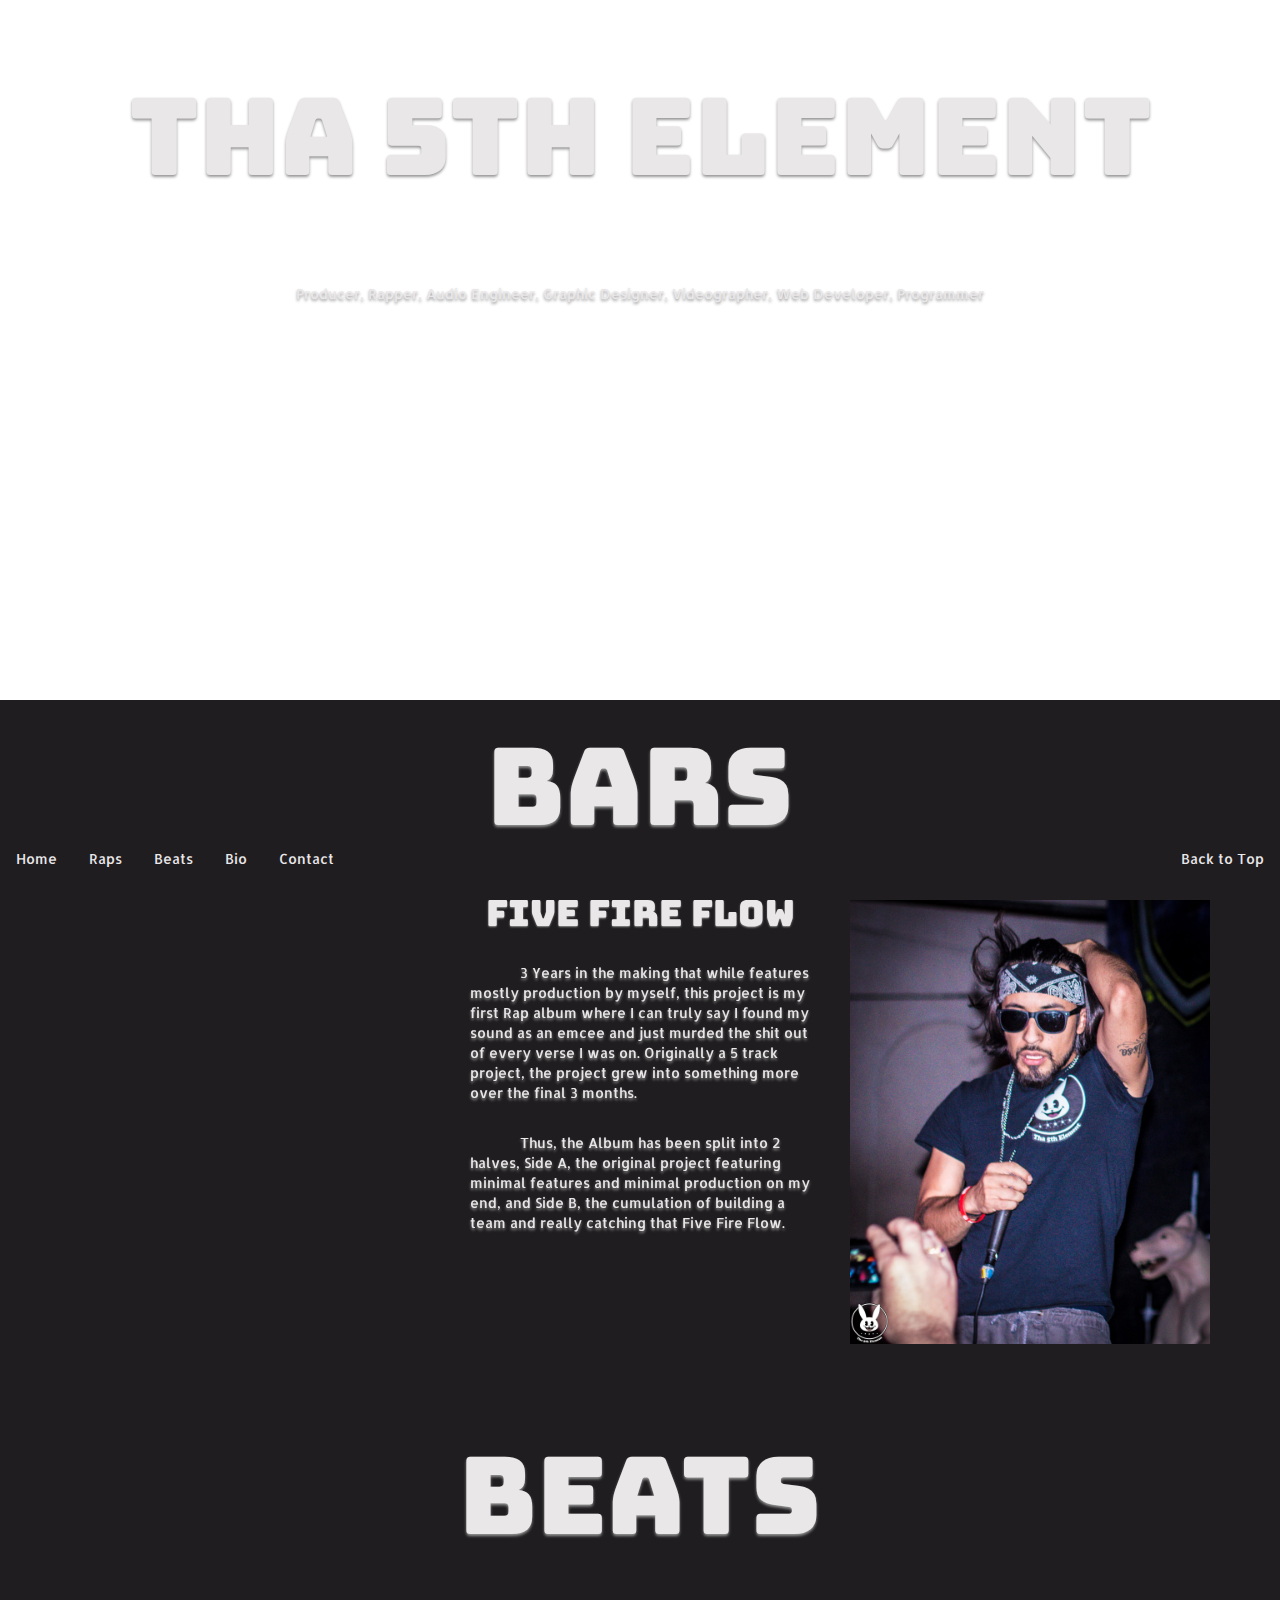
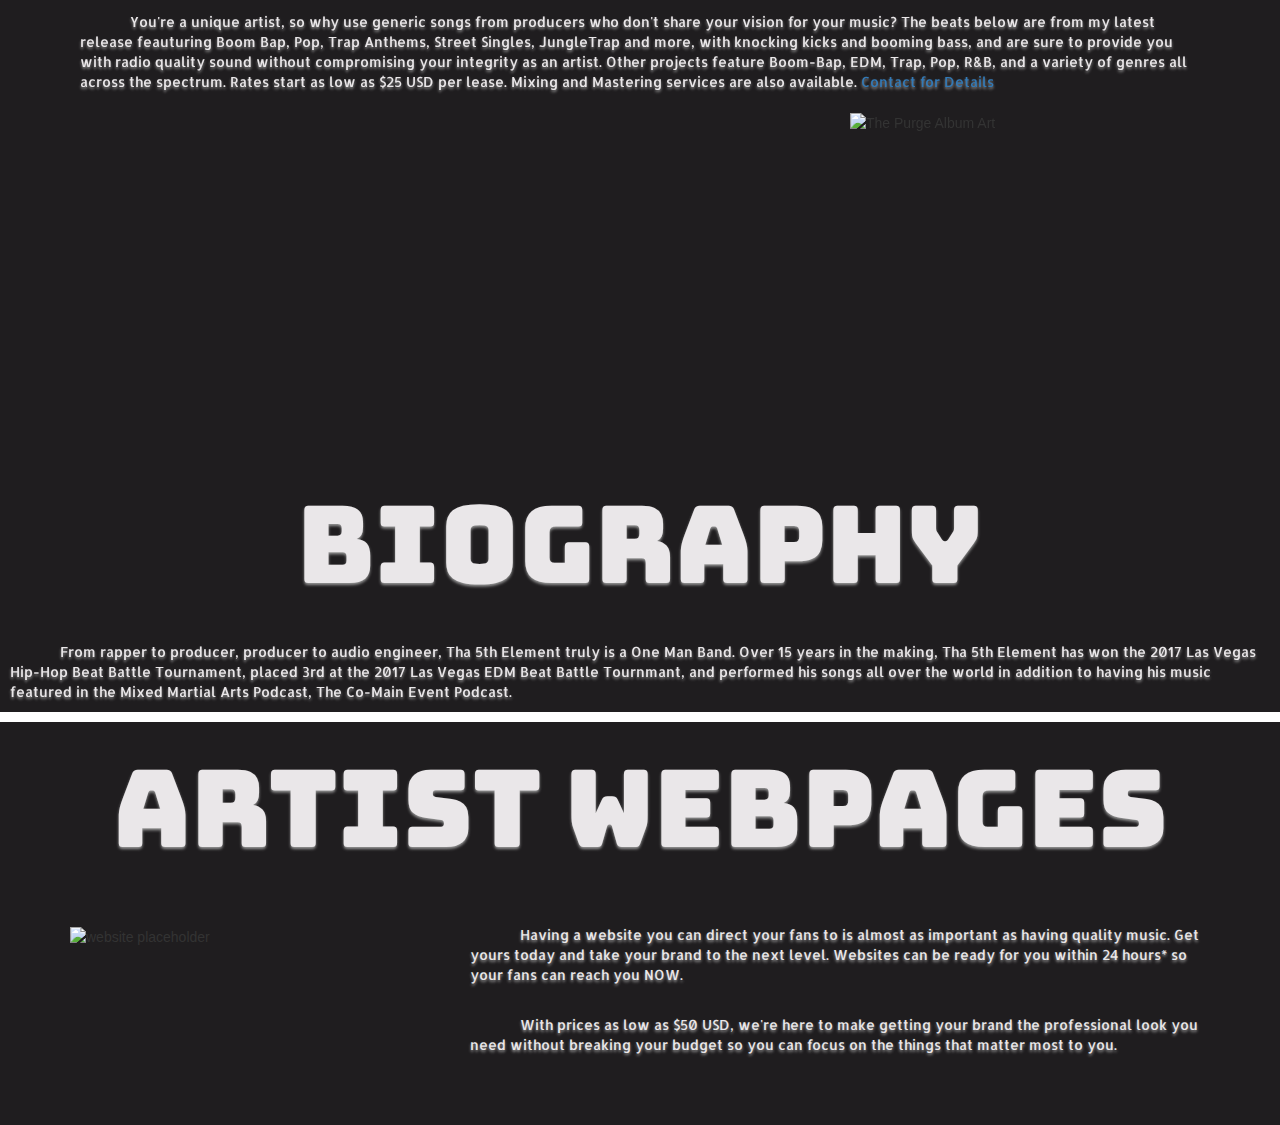
==== index.html @ 6d980807 "Added Video 2" ====
<!DOCTYPE html>
<html lang="en">

<head>
  <!-- Global site tag (gtag.js) - Google Analytics -->
  <script async src="https://www.googletagmanager.com/gtag/js?id=UA-127746980-1"></script>
  <script>
    window.dataLayer = window.dataLayer || [];
    function gtag(){dataLayer.push(arguments);}
    gtag('js', new Date());

    gtag('config', 'UA-127746980-1');
  </script>
  <meta charset="utf-8">
  <meta name="viewport" content="width=device-width, initial-scale=1.0">
  <title>ItsTha5th</title>
  <link rel="stylesheet" href="stylesheets/general.css">
  <link href="https://fonts.googleapis.com/css?family=Allerta|Bungee" rel="stylesheet">
  <link rel="stylesheet" href="https://maxcdn.bootstrapcdn.com/bootstrap/3.3.7/css/bootstrap.min.css" integrity="sha384-BVYiiSIFeK1dGmJRAkycuHAHRg32OmUcww7on3RYdg4Va+PmSTsz/K68vbdEjh4u" crossorigin="anonymous">
  <link href="https://maxcdn.bootstrapcdn.com/font-awesome/4.2.0/css/font-awesome.min.css" rel="stylesheet">
  <!-- Facebook Pixel Code -->
<script>
  !function(f,b,e,v,n,t,s)
  {if(f.fbq)return;n=f.fbq=function(){n.callMethod?
  n.callMethod.apply(n,arguments):n.queue.push(arguments)};
  if(!f._fbq)f._fbq=n;n.push=n;n.loaded=!0;n.version='2.0';
  n.queue=[];t=b.createElement(e);t.async=!0;
  t.src=v;s=b.getElementsByTagName(e)[0];
  s.parentNode.insertBefore(t,s)}(window, document,'script',
  'https://connect.facebook.net/en_US/fbevents.js');
  fbq('init', '1677783422484507');
  fbq('track', 'PageView');
</script>
<noscript><img height="1" width="1" style="display:none"
  src="https://www.facebook.com/tr?id=1677783422484507&ev=PageView&noscript=1"
/></noscript>
<!-- End Facebook Pixel Code -->

</head>

<body>

  <div id="topSection">
    <h1 id="title">Tha 5th Element</h1>


    <!--        <p id="subTitleUpTop">Music. Plugins. Art. </p>-->

    <!--  Social Media  -->

    <div class="col-md-12" id="socialMediaSectionUpTop">
      <ul class="social-network social-circle" id="socialMediaBar">
        <li><a href="http://d3inthebuilding.bandcamp.com" class="icoMusic" title="Music"><i class="fa fa-music"></i></a></li>
        <li><a href="http://Facebook.com/tha5thelement" class="icoFacebook" title="Facebook"><i class="fa fa-facebook"></i></a></li>
        <li><a href="https://twitter.com/tha5thelement" class="icoTwitter" title="Twitter"><i class="fa fa-twitter"></i></a></li>
        <li><a href="https://soundcloud.com/tha5thelementofficial" class="icoSoundcloud" title="Soundcloud"><i class="fa fa-soundcloud"></i></a></li>
      </ul>
    </div>
    <!--       text under the social Icons      -->

    <p id="textUnderSocialMedia"> Producer, Rapper, Audio Engineer, Graphic Designer, Videographer, Web Developer, Programmer </p>
    <br>
    <iframe width="100%" height="100%" src="https://www.youtube.com/embed/UfffkqobwwY?controls=0" frameborder="0" allow="accelerometer; autoplay; encrypted-media; gyroscope; picture-in-picture" allowfullscreen></iframe>
    <br>

    <!-- <div class="col-md-12" id="musicPlayer">

      <iframe id="musicPlayeriFrame" src="http://bandcamp.com/EmbeddedPlayer/album=3041171556/size=small/bgcol=020002/linkcol=EFF9F0/tack=4113114214/artwork=none/transparent=true/" seamless></iframe>
    </div> -->
  </div>

  <!-- newReleases -->

<div id="newReleases">
  <h1 id="title">Bars</h1><br>
  <div class="container">
    <div class="row">
      <div class="col-md-4" id="leftBeatsSection">
        <p>
          <iframe src="https://open.spotify.com/embed/playlist/3MKCXmEUAp5h82BaA5Ibg0" width="100%" height="450px" frameborder="0" s allowtransparency="true" allow="encrypted-media"></iframe>
        </p>
      </div>

      <div class="col-md-4" id="midBeatsSection">
        <h1 id="ffftitle">Five Fire Flow</h1>
        <p class="regText">
          3 Years in the making that while features mostly production by myself, this project is my first Rap album where I can truly say I found my sound as an emcee and just murded the shit out of every verse I was on. Originally a 5 track
          project, the project grew into something more over the final 3 months.</p>
        <p class="regText">
          Thus, the Album has been split into 2 halves, Side A, the original project featuring minimal features and minimal production on my end, and Side B, the cumulation of building a team and really catching that Five Fire Flow.</p>
      </div>

      <div class="col-md-4 " id="rightBeatsSection">
        <img src="imgs/5th.jpg" alt="Tha 5th Element perfoming" />
      </div>

    </div>
  </div>
</div>

  <!-- LuciPurr -->

  <!-- <div id="lucipurr">
    <h1 id="title">LuciPurr</h1><br>
    <div class="container">
      <p class="regText">New Plugin currently in early access featuring rich sounds and low CPU usage. Available as VST and AU formats. Mac and PC Compatible. </p>
      <div class="row">
        <div class="col-md-4" id="leftLucipurr">
          <img src="imgs/LUCIEA.png" />
        </div>
        <div class="col-md-6" id="rightLucipurr">
          <p>
            Virtual Instrument by ItsTha5th featuring rich brass, strings, synths, drums, and more. Avalable now as Early Access for Mac and PC via VST or AU formats. To download, click the format you'd like, then fill out the for on the right to
            recive your activation code
          </p>
        </div>
        <div class="col-md-2" id="farrightLucipurr">
          <img src="imgs/au-vst.png" />
        </div>
      </div> -->


      <!--<div class="col-md-4 albumArt" id="leftTopSection">
                    <img src="https://i1.sndcdn.com/artworks-000133908434-xu0nwe-t500x500.jpg" alt="Heavens art work" />
                </div>

                <div class="col-md-4 albumArt" id="middleTopSection">
                    <img src="https://f4.bcbits.com/img/a3800261555_10.jpg" alt="The Collection Volume One Artwork" />
                </div>

                <div class="col-md-4 albumArt" id="rightTopSection">
                    <img src="http://f4.bcbits.com/img/a4033831534_10.jpg" alt="No Church In The Wild Artwork" />
                </div>

                <div class="col-md-4 albumArt" id="leftTopSection">
                    <img src="https://i1.sndcdn.com/artworks-000174944124-pt261f-t500x500.jpg" alt="Just Playin' Artwork" />
                </div>

                <div class="col-md-4 albumArt" id="middleTopSection">
                    <img src="http://f4.bcbits.com/img/a2855133512_10.jpg" alt="The Collection Volume 2 Artwork" />
                </div>

                <div class="col-md-4 albumArt" id="rightTopSection">
                    <img src="http://f4.bcbits.com/img/a2234638939_10.jpg" alt="The Beat Tape" />
                </div> -->
    </div>
  </div>

  <!-- beats -->

  <div id="beats">
    <h1 id="title">Beats</h1><br>
    <div class="container">
      <p id="beatsText" class="regText">You're a unique artist, so why use generic songs from producers who don't share your vision for your music? The beats below are from my latest release feauturing Boom Bap, Pop, Trap Anthems, Street Singles, JungleTrap and more, with knocking kicks and booming bass, and are
        sure to provide you with radio quality sound without compromising your integrity as an artist. Other projects feature Boom-Bap, EDM, Trap, Pop, R&B, and a variety of genres all across the spectrum. Rates start as low as $25 USD per lease. Mixing and Mastering services are also available. <a href="mailto:ItsTha5th@Gmail.com​?Subject=5th!" class="navLink">Contact for Details</p></a>
      <div class="row">
        <div class="col-md-8" id="leftBeatsSection">
          <p></p>
          <div id="musicPlaylist" style="margin:0px;padding:0px;overflow:hidden">

            <iframe src="https://bandcamp.com/EmbeddedPlayer/album=3501350017/size=large/bgcol=333333/linkcol=4ec5ec/artwork=none/transparent=true/" frameborder="0" style="overflow:hidden;height:100%;width:100%" height="100%" width="100%" seamless><a
                href="https://d3inthebuilding.bandcamp.com/album/the-purge">THE PURGE by Tha 5th Element</a></iframe>
          </div>

          <!-- ================= ORIGINAL CODE FROM BANDCAMP =============
                            <iframe style="border: 0; width: 400px; height: 439px;" src="https://bandcamp.com/EmbeddedPlayer/album=1735612180/size=large/bgcol=333333/linkcol=4ec5ec/artwork=none/transparent=true/" seamless><a href="http://d3inthebuilding.bandcamp.com/album/late-night-snacks">Late Night Snacks by Tha 5th Element</a></iframe>
                            </div> -->
        </div>
        <div class="col-md-4 " id="rightBeatsSection">
          <img src="https://f4.bcbits.com/img/a2480886297_10.jpg" alt="The Purge Album Art" />
        </div>
      </div>
    </div>
    <section>
      <div id="bioSection">
        <h2 id="title">Biography</h2>
        <p id="biography" class="regText"> From rapper to producer, producer to audio engineer, Tha 5th Element truly is a One Man Band. Over 15 years in the making, Tha 5th Element has won the 2017 Las Vegas Hip-Hop Beat Battle Tournament, placed
          3rd at the 2017 Las Vegas EDM Beat Battle Tournmant, and performed his songs all over the world in addition to having his music featured in the Mixed Martial Arts Podcast, The Co-Main Event Podcast.</p>
      </div>
    </section>

  </div>



  <!-- Artist Websites -->

  <div id="websites">
    <h1 id="title">Artist Webpages</h1><br>
    <div class="container">
      <div class="row">
        <div class="col-md-4" id="leftBeatsSection">
          <p></p>
          <img src="https://media.giphy.com/media/KIS4alAucQILe/giphy-downsized.gif" alt="website placeholder" />
        </div>
        <div class="col-md-8 " id="rightBeatsSection">
          <p id="websiteText" class="regText">Having a website you can direct your fans to is almost as important as having quality music. Get yours today and take your brand to the next level. Websites can be ready for you within 24 hours* so your
            fans can reach you NOW.</p>
          <p class="regText">With prices as low as $50 USD, we're here to make getting your brand the professional look you need without breaking your budget so you can focus on the things that matter most to you.</p>
        </div>
      </div>
    </div>
  </div>

  <!-- Navigation Bar -->

  <ul id="navigationBar">

    <li><a href="#topSection" class="navLink">Home</a></li>

    <li><a href="#newReleases" class="navLink">Raps</a></li>

    <li><a href="#beats" class="navLink">Beats</a></li>

    <li><a href="#bioSection" class="navLink">Bio</a></li>

    <!-- <li><a href="#lucipurr" class="navLink">LuciPurr VST</a></li> -->



    <!-- <li><a href="#websites" class="navLink">Resources</a></li> -->

    <!-- <li><a href="#fanClub" class="navLink">Fan Club</a></li> -->

    <li><a href="mailto:ItsTha5th@Gmail.com​?Subject=5th!" class="navLink">Contact</a></li>

    <li>
      <!-- <a href="#websites" class="navLink">Artist Websites</a> -->
      <iframe src="https://open.spotify.com/follow/1/?uri=spotify:artist:00EdDMvqqNPFar8mYg8AlD&size=detail&theme=dark&show-count=0" width="300" height="60" scrolling="no" frameborder="0" style="border:none; overflow:hidden;" allowtransparency="true"></iframe>
    </li>



    <!--        <li><a href="#contact" class="navLink">Contact</a></li>           -->
    <li style="float:right"><a href="#topSection" class="navLink">Back to Top</a></li>
  </ul>

</body>

</html>
---- stylesheets/general.css ----
/* === General Coloring === */
html {
  background-color: #1F1D1F;
}

/* ===== Top Section / Jumbotron ==== */
#topSection {
  height: 700px;
  padding-top: 50px;
  padding-bottom: 50px;
  color: #020002;
  background: url("stylesheets\The-Purge-Complete.png") no-repeat center center;
  -webkit-background-size: cover;
  -moz-background-size: cover;
  -o-background-size: cover;
  background-size: cover;
  text-align: center;
}

#titleUpTop {
  font-family: 'Bungee', cursive;
  text-shadow: 0px 2px 3px rgba(150, 150, 150, 1);
  color: #EAE7E9;
  font-size: calc(5em + 4vw);
  line-height: calc(1.5em + 1vw);
  margin: auto;
  padding: auto;
}

#subTitleUpTop {
  color: #EAE7E9;
  font-family: 'Allerta', sans-serif;
  font-size: 1em;
  text-shadow: 0px 2px 3px rgba(150, 150, 150, 1);
}

#textUnderSocialMedia {
  color: #EAE7E9;
  font-family: 'Allerta', sans-serif;
  text-shadow: 0px 2px 3px rgba(150, 150, 150, 1);
  padding: 30px;
}

/* ========== social icons ========== */
#socialMediaSectionUpTop {
  padding-bottom: 10px;
}

ul.social-network {
  list-style: none;
  display: inline;
  margin-left: 0 !important;
  padding: 0;
}

ul.social-network li {
  display: inline;
  margin: 0 5px;
}

/* ========== social icons when hovered ========== */
.social-network a.icoMusic:hover {
  background-color: #AC3931;
}

.social-network a.icoFacebook:hover {
  background-color: #3B5998;
}

.social-network a.icoTwitter:hover {
  background-color: #33ccff;
}

.social-network a.icoSoundcloud:hover {
  background-color: #ff5500;
}

.social-network a.icoMusic:hover i,
.social-network a.icoFacebook:hover i,
.social-network a.icoTwitter:hover i,
.social-network a.icoSoundcloud:hover i,
a.socialIcon:hover,
.socialHoverClass {
  color: #000807;
}

/* ===== Rounded Icons ===== */
.social-circle li a {
  display: inline-block;
  position: relative;
  margin: 0 auto 0 auto;
  -moz-border-radius: 50%;
  -webkit-border-radius: 50%;
  border-radius: 50%;
  text-align: center;
  width: 50px;
  height: 50px;
  font-size: 20px;
}

.social-circle li i {
  margin: 0;
  line-height: 50px;
  text-align: center;
}

.social-circle li a:hover i,
.triggeredHover {
  -moz-transform: rotate(360deg);
  -webkit-transform: rotate(360deg);
  -ms--transform: rotate(360deg);
  transform: rotate(360deg);
  -webkit-transition: all 0.2s;
  -moz-transition: all 0.2s;
  -o-transition: all 0.2s;
  -ms-transition: all 0.2s;
  transition: all 0.2s;
}

.social-circle i {
  color: #fff;
  -webkit-transition: all 0.8s;
  -moz-transition: all 0.8s;
  -o-transition: all 0.8s;
  -ms-transition: all 0.8s;
  transition: all 0.8s;
}

a {
  background-color: #D3D3D3;
}

/* ========== albumArt Section ========== */
#lucipurr {
  background-color: #1F1D1F;
  padding: 50px;
}

#albumArtTitle {
  font-family: 'Bungee', cursive;
  text-shadow: 0px 2px 3px rgba(150, 150, 150, 1);
  color: #EAE7E9;
  text-align: center;
  margin: 0;
  font-size: calc(1em + 4vw);
  line-height: calc(1.5em + 1vw);
}

#subTitle {
  color: #EAE7E9;
  font-family: 'Allerta', sans-serif;
  font-size: 1em;
  text-shadow: 0px 2px 3px rgba(150, 150, 150, 1);
}

/* ========== albumArt Pictures ========== */
.col-md-4 {
  overflow: hidden;
  /*    background-color: #020002;*/
}

#middleTopSection {
  overflow: hidden;
  margin: auto;
  padding: 10px;
}

#leftTopSection {
  overflow: hidden;
  margin: auto;
  padding: 10px;
}

#rightTopSection {
  overflow: hidden;
  margin: auto;
  padding: 10px;
}

img {
  max-width: 100%;
  height: auto;
  width: auto;
  /* ie8 */
}

/*
.albumArt {
    overflow: hidden;
    width: 500px;
    height: auto;
    margin: auto;
    padding: 10px;
}
 */
/* ========== Nav Bar ==========*/
ul#navigationBar {
  list-style-type: none;
  margin: 0;
  padding: 0;
  overflow: hidden;
  background-color: #1F1D1F;
  position: fixed;
  bottom: 0;
  width: 100%
}

ul#navigationBar li {
  float: left;
}

ul#navigationBar li a {
  display: block;
  color: #EAE7E9;
  text-align: center;
  padding: 14px 16px;
  text-decoration: none;
  font-family: 'Allerta', sans-serif;
}

ul#navigationBar li a:hover {
  background-color: #020002;
  text-decoration: none;
  font-family: 'Allerta', sans-serif;
  color: #EAE7E9;
}

ul#navigationBar li,
a:visited {
  color: #EAE7E9;
  text-decoration: none;
}

/* Music player section */
#musicPlayer {
  overflow: hidden;
  padding: 10px;
  margin: auto;
}

#musicPlayeriFrame {
  height: 42px;
  border: 0;
  margin: auto;
  width: 29em;
}

/* ========== Beats Section ========== */
#beats {
  background-color: #1F1D1F;
  padding: px;
  margin: auto;
}

#title {
  font-family: 'Bungee', cursive;
  text-shadow: 0px 2px 3px rgba(150, 150, 150, 1);
  color: #EAE7E9;
  text-align: center;
  margin: 0;
  font-size: calc(4em + 4vw);
  line-height: calc(1.5em + 1vw);
}

/* Beat Section Music Playlist */
#musicPlaylist {
  height: 24em;
}

/* ========== Beats Section ========== */
#websites {
  background-color: #1F1D1F;
  padding-bottom: 50px;
  margin: auto;
}

.regText {
  color: #EAE7E9;
  font-family: 'Allerta', sans-serif;
  text-shadow: 0px 2px 3px rgba(150, 150, 150, 1);
  padding: 10px;
  text-indent: 50px;
}

#beatsText {
  color: #EAE7E9;
  font-family: 'Allerta', sans-serif;
  text-shadow: 0px 2px 3px rgba(150, 150, 150, 1);
  margin: auto;
  padding-bottom: 20px;
}

/* ========== Beats Section ========== */

#newReleases {
  background-color: #1F1D1F;
  padding-bottom: 50px;
  margin: auto;
}

#fffText {
  color: #EAE7E9;
  font-family: 'Allerta', sans-serif;
  text-shadow: 0px 1px 2px rgba(150, 150, 150, 1);
  margin: auto;
  padding-bottom: 20px;
}

#ffftitle {
  color: #EAE7E9;
  text-align: center;
  font-family: 'Bungee', cursive;
  text-shadow: 0px 1px 2px rgba(150, 150, 150, 1);
  margin: auto;
  padding-bottom: 20px;
}
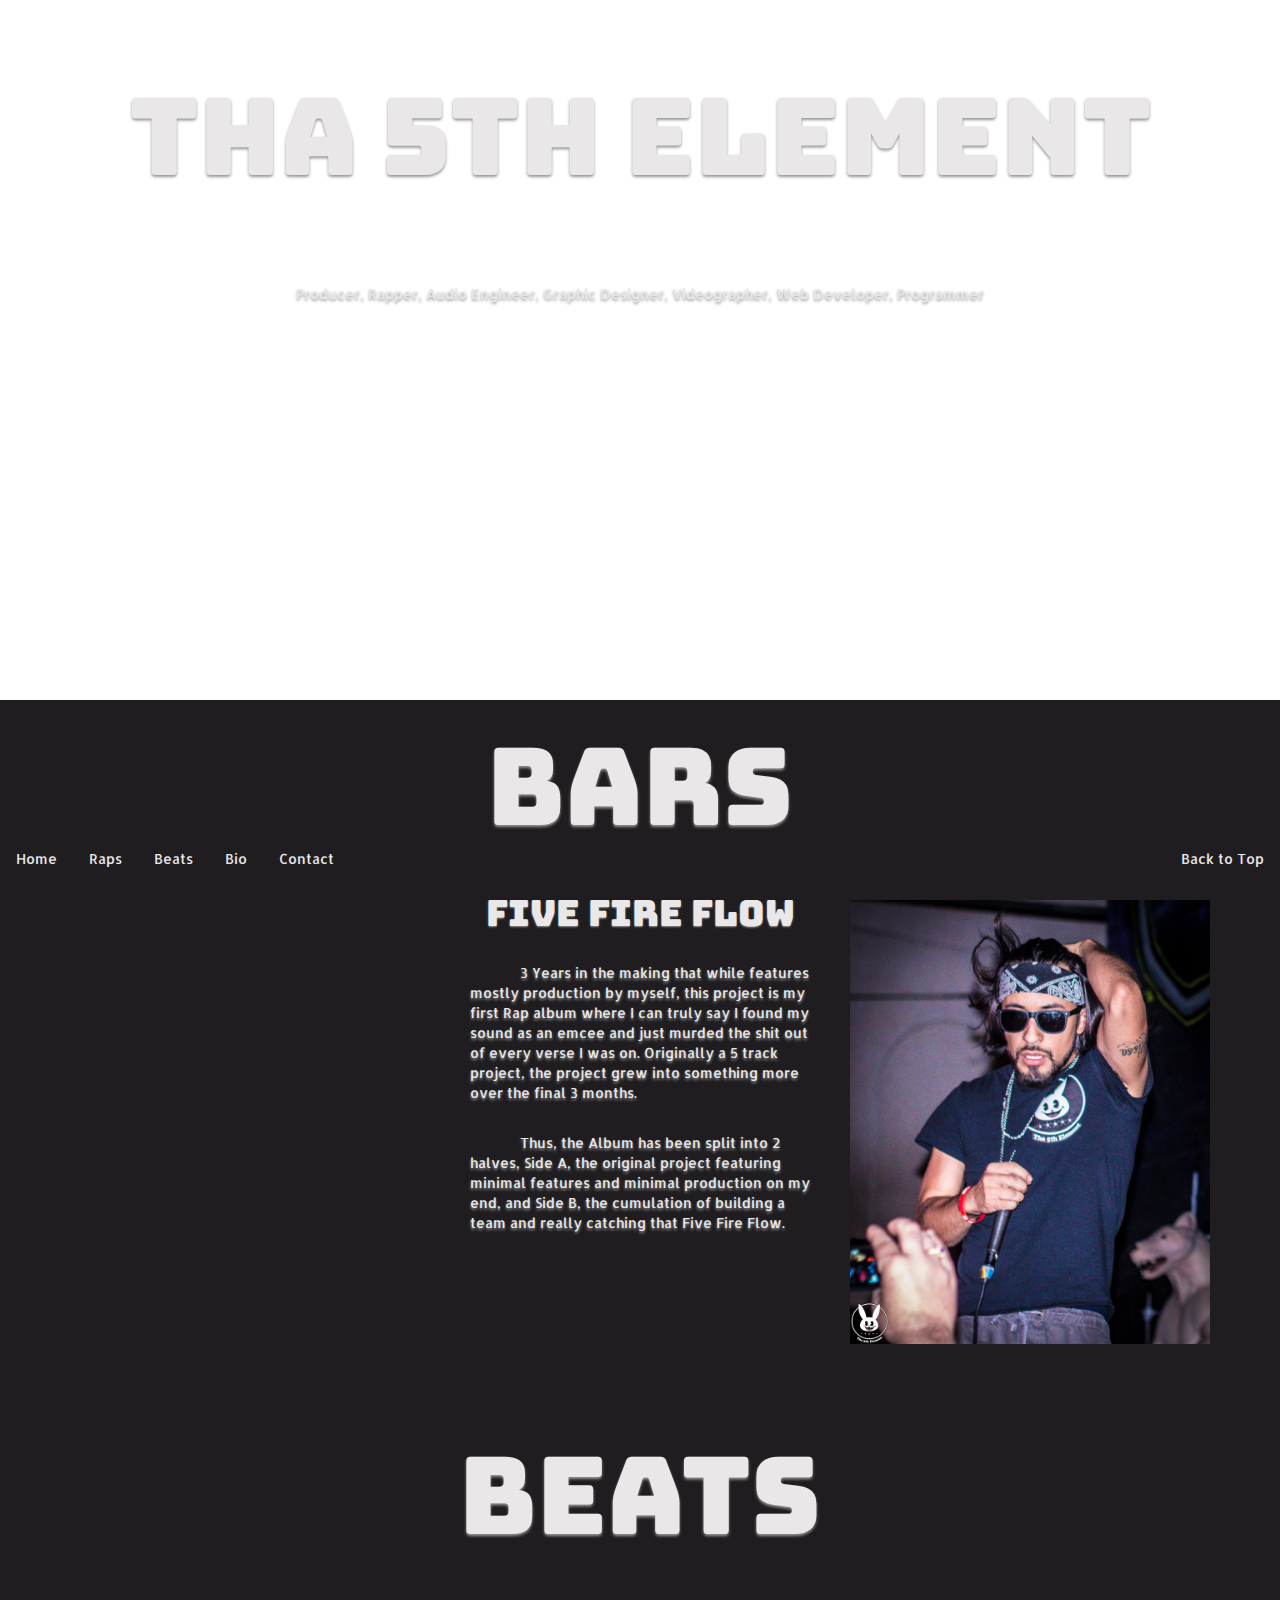
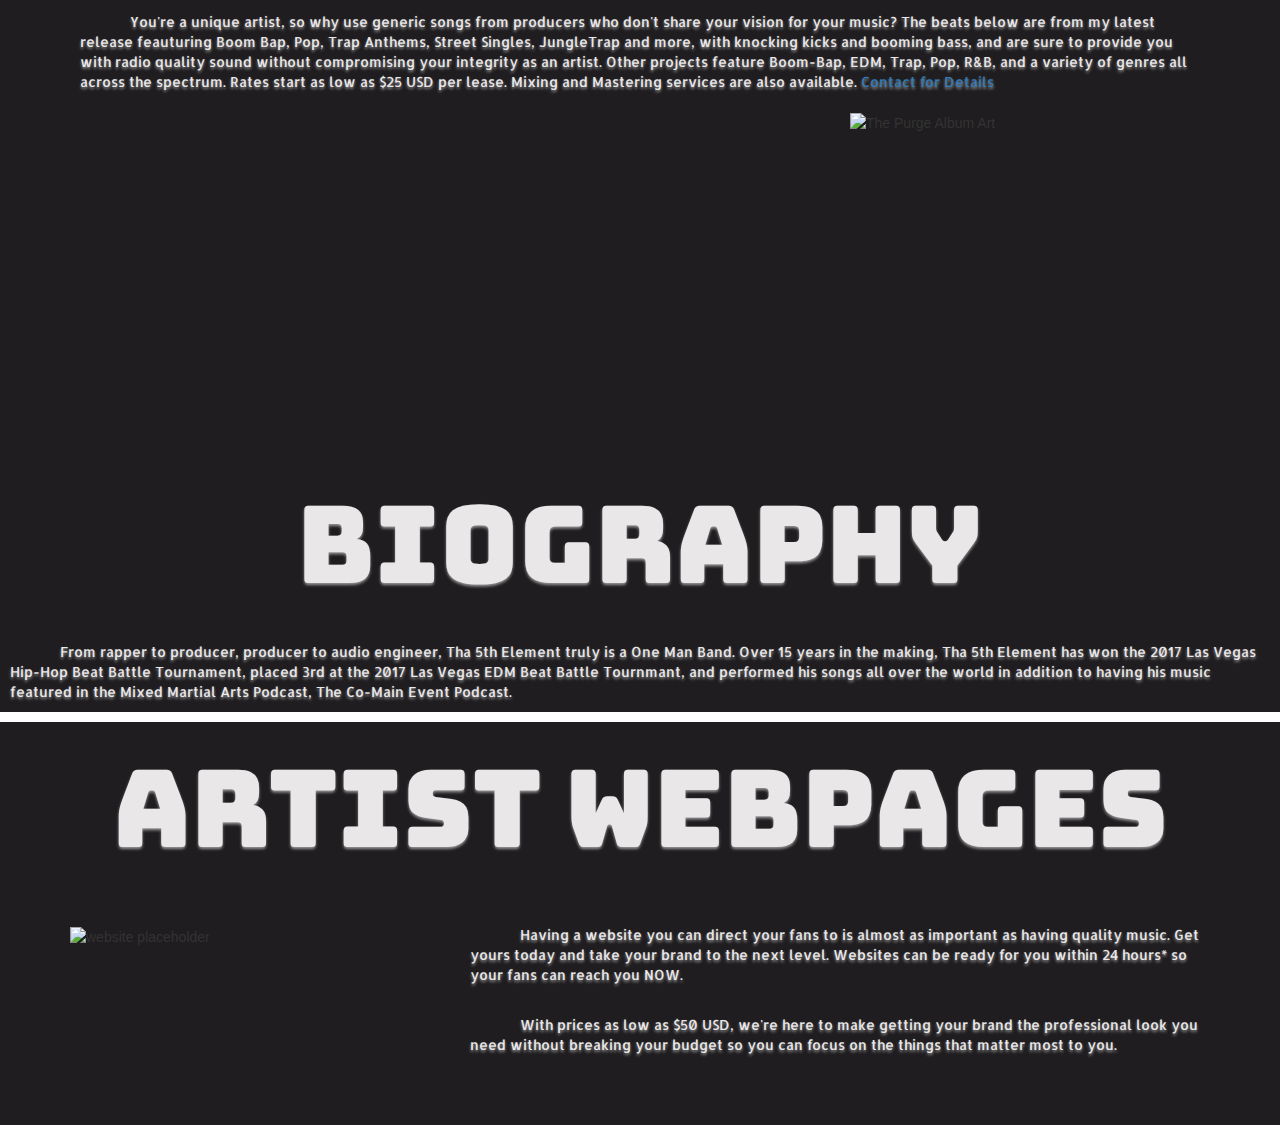
==== commit 40835069: "UIpdates" ====
--- a/index.html
+++ b/index.html
@@ -59,9 +59,15 @@
     <!--       text under the social Icons      -->
 
     <p id="textUnderSocialMedia"> Producer, Rapper, Audio Engineer, Graphic Designer, Videographer, Web Developer, Programmer </p>
-    <br>
-    <iframe width="100%" height="100%" src="https://www.youtube.com/embed/UfffkqobwwY?controls=0" frameborder="0" allow="accelerometer; autoplay; encrypted-media; gyroscope; picture-in-picture" allowfullscreen></iframe>
-    <br>
+
+    <div class="col-md-12" id="YouTubeVideo">
+      <iframe width="100%" height="100%" src="https://www.youtube.com/embed/UfffkqobwwY?controls=0" frameborder="0" allow="accelerometer; autoplay; encrypted-media; gyroscope; picture-in-picture" allowfullscreen></iframe>
+    </div>
+    <div style="position: fixed; z-index: -99; width: 100%; height: 100%">
+      <iframe frameborder="0" height="100%" width="100%"
+          src="https://youtube.com/embed/ID?autoplay=1&controls=0&showinfo=0&autohide=1">
+      </iframe>
+    </div>
 
     <!-- <div class="col-md-12" id="musicPlayer">
 
--- a/stylesheets/general.css
+++ b/stylesheets/general.css
@@ -17,6 +17,19 @@
   text-align: center;
 }
 
+#YouTubeVideo {
+  /* height: 700px; */
+  padding-top: 50px;
+  padding-bottom: 50px;
+  color: #020002;
+  /*background: url("stylesheets\The-Purge-Complete.png") no-repeat center center; */
+  -webkit-background-size: cover;
+  -moz-background-size: cover;
+  -o-background-size: cover;
+  background-size: cover;
+  text-align: center;
+}
+
 #titleUpTop {
   font-family: 'Bungee', cursive;
   text-shadow: 0px 2px 3px rgba(150, 150, 150, 1);
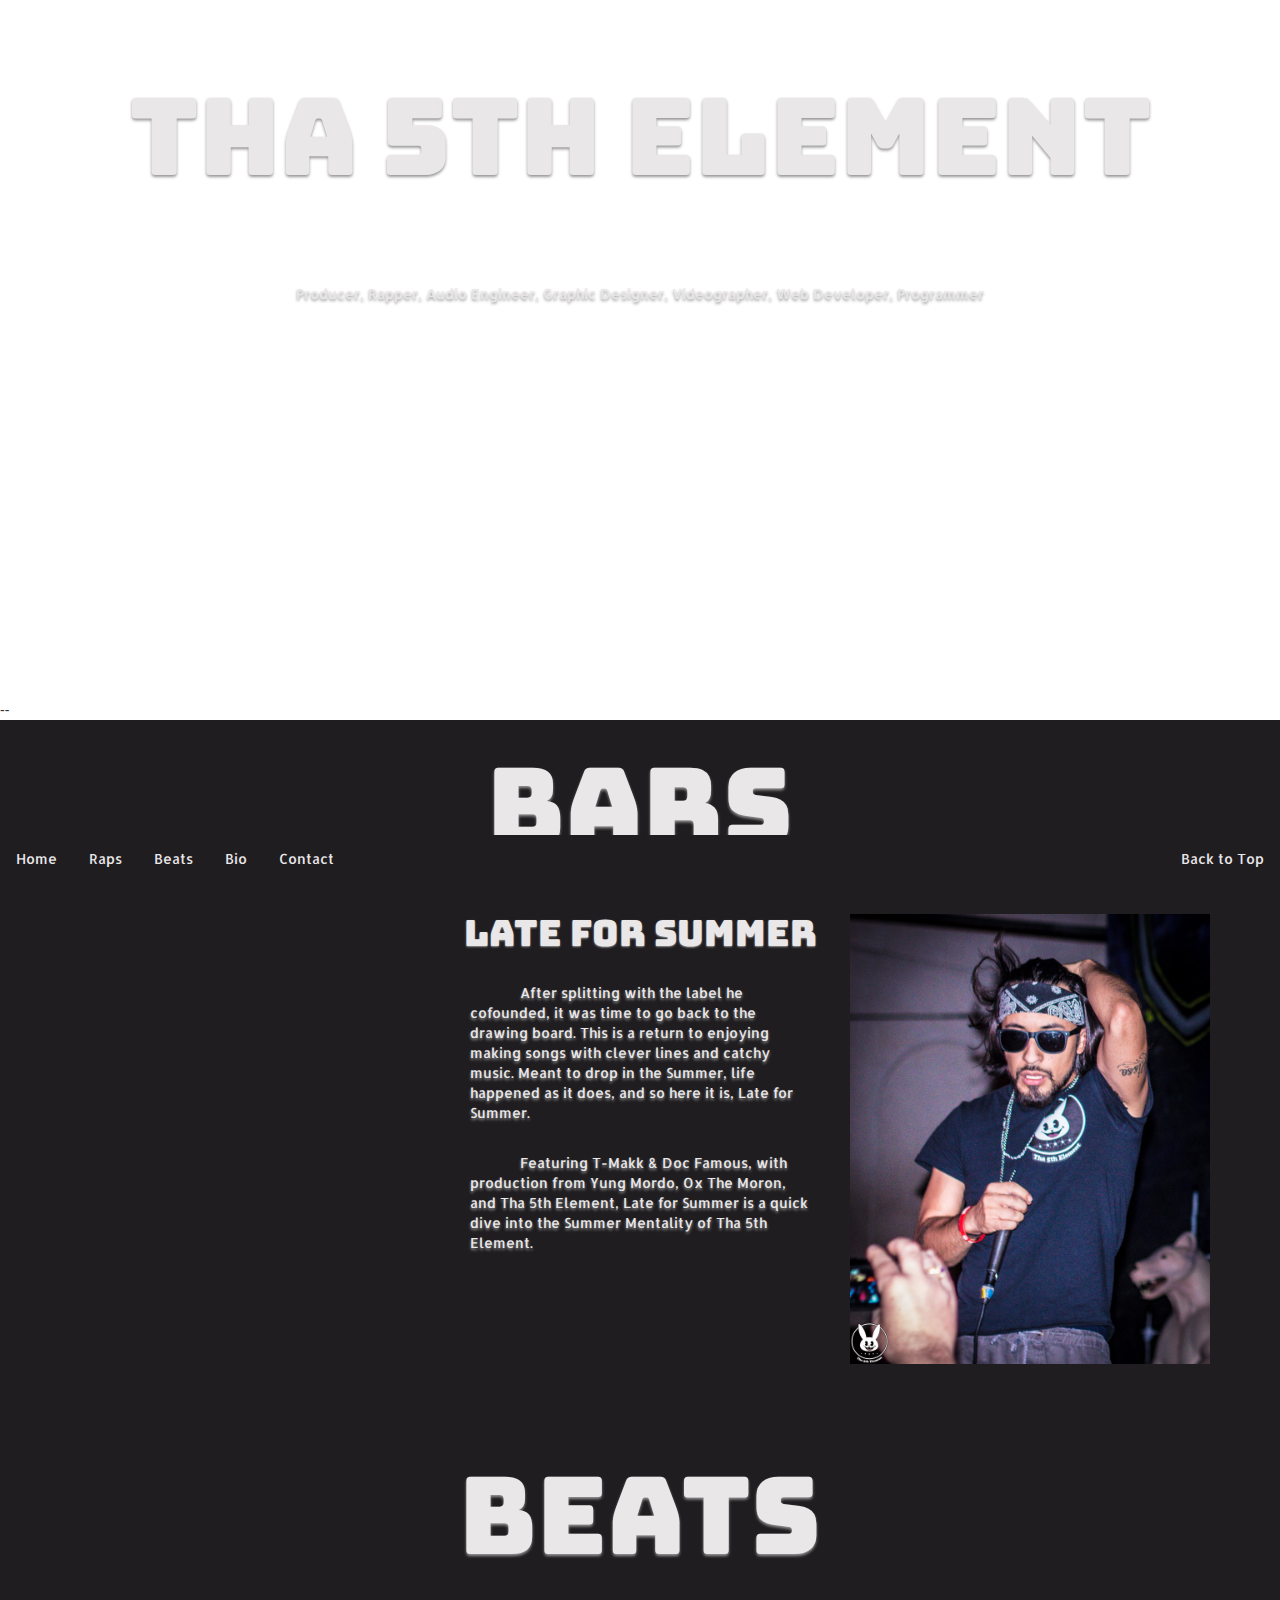
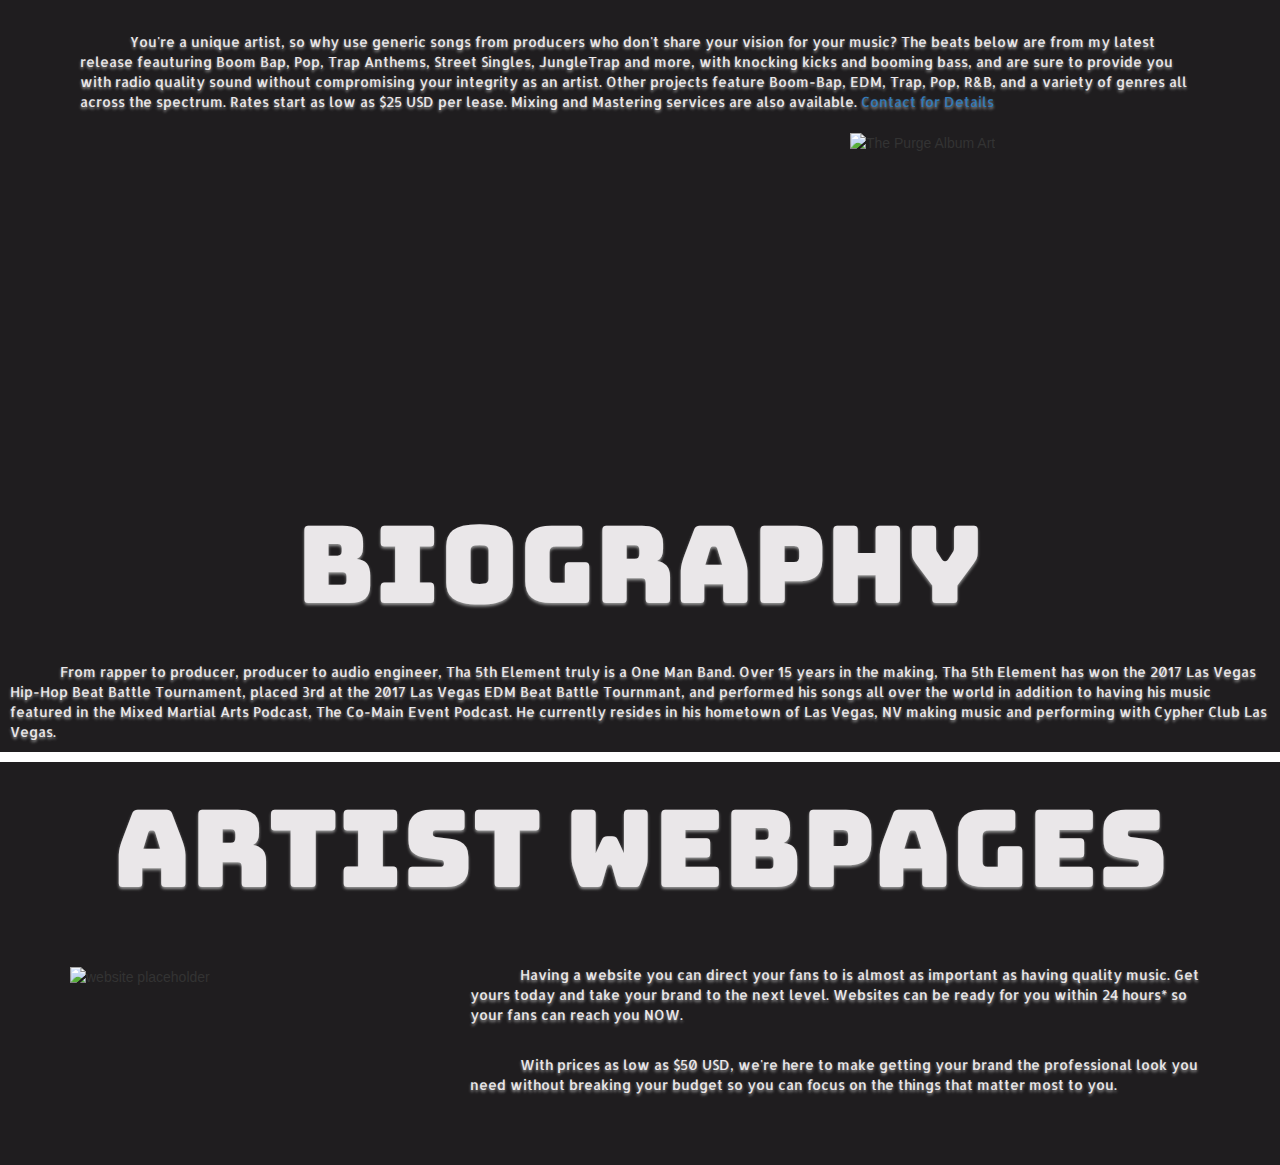
==== commit 9f6ad5c0: "Update index.html" ====
--- a/index.html
+++ b/index.html
@@ -36,6 +36,18 @@
 /></noscript>
 <!-- End Facebook Pixel Code -->
 
+<!-- Begin Inspectlet Asynchronous Code -->
+<script type="text/javascript">
+(function() {
+window.__insp = window.__insp || [];
+__insp.push(['wid', 1161619464]);
+var ldinsp = function(){
+if(typeof window.__inspld != "undefined") return; window.__inspld = 1; var insp = document.createElement('script'); insp.type = 'text/javascript'; insp.async = true; insp.id = "inspsync"; insp.src = ('https:' == document.location.protocol ? 'https' : 'http') + '://cdn.inspectlet.com/inspectlet.js?wid=1161619464&r=' + Math.floor(new Date().getTime()/3600000); var x = document.getElementsByTagName('script')[0]; x.parentNode.insertBefore(insp, x); };
+setTimeout(ldinsp, 0);
+})();
+</script>
+<!-- End Inspectlet Asynchronous Code -->
+
 </head>
 
 <body>
@@ -54,26 +66,24 @@
         <li><a href="http://Facebook.com/tha5thelement" class="icoFacebook" title="Facebook"><i class="fa fa-facebook"></i></a></li>
         <li><a href="https://twitter.com/tha5thelement" class="icoTwitter" title="Twitter"><i class="fa fa-twitter"></i></a></li>
         <li><a href="https://soundcloud.com/tha5thelementofficial" class="icoSoundcloud" title="Soundcloud"><i class="fa fa-soundcloud"></i></a></li>
+        <li><a href="https://Instagram.com/tha5thelement" class="icoInstagram" title="Instagram"><i class="fa fa-instagram"></i></a></li>
       </ul>
     </div>
     <!--       text under the social Icons      -->
 
     <p id="textUnderSocialMedia"> Producer, Rapper, Audio Engineer, Graphic Designer, Videographer, Web Developer, Programmer </p>
-
-    <div class="col-md-12" id="YouTubeVideo">
+<!--
+     <!--  <div class="col-md-12" id="YouTubeVideo">
       <iframe width="100%" height="100%" src="https://www.youtube.com/embed/UfffkqobwwY?controls=0" frameborder="0" allow="accelerometer; autoplay; encrypted-media; gyroscope; picture-in-picture" allowfullscreen></iframe>
-    </div>
-    <div style="position: fixed; z-index: -99; width: 100%; height: 100%">
-      <iframe frameborder="0" height="100%" width="100%"
-          src="https://youtube.com/embed/ID?autoplay=1&controls=0&showinfo=0&autohide=1">
-      </iframe>
-    </div>
+    </div> -->
+
 
     <!-- <div class="col-md-12" id="musicPlayer">
 
       <iframe id="musicPlayeriFrame" src="http://bandcamp.com/EmbeddedPlayer/album=3041171556/size=small/bgcol=020002/linkcol=EFF9F0/tack=4113114214/artwork=none/transparent=true/" seamless></iframe>
     </div> -->
   </div>
+  --
 
   <!-- newReleases -->
 
@@ -83,17 +93,16 @@
     <div class="row">
       <div class="col-md-4" id="leftBeatsSection">
         <p>
-          <iframe src="https://open.spotify.com/embed/playlist/3MKCXmEUAp5h82BaA5Ibg0" width="100%" height="450px" frameborder="0" s allowtransparency="true" allow="encrypted-media"></iframe>
+          <iframe src="https://open.spotify.com/embed/album/3Bpvz7SIrBjQZw3QZPgXzt" width="100%" height="450px" frameborder="0" s allowtransparency="true" allow="encrypted-media"></iframe>
         </p>
       </div>
 
       <div class="col-md-4" id="midBeatsSection">
-        <h1 id="ffftitle">Five Fire Flow</h1>
+        <h1 id="ffftitle">Late For Summer</h1>
         <p class="regText">
-          3 Years in the making that while features mostly production by myself, this project is my first Rap album where I can truly say I found my sound as an emcee and just murded the shit out of every verse I was on. Originally a 5 track
-          project, the project grew into something more over the final 3 months.</p>
+          After splitting with the label he cofounded, it was time to go back to the drawing board. This is a return to enjoying making songs with clever lines and catchy music. Meant to drop in the Summer, life happened as it does, and so here it is, Late for Summer.</p>
         <p class="regText">
-          Thus, the Album has been split into 2 halves, Side A, the original project featuring minimal features and minimal production on my end, and Side B, the cumulation of building a team and really catching that Five Fire Flow.</p>
+          Featuring T-Makk & Doc Famous, with production from Yung Mordo, Ox The Moron, and Tha 5th Element, Late for Summer is a quick dive into the Summer Mentality of Tha 5th Element. </p>
       </div>
 
       <div class="col-md-4 " id="rightBeatsSection">
@@ -181,7 +190,7 @@
       <div id="bioSection">
         <h2 id="title">Biography</h2>
         <p id="biography" class="regText"> From rapper to producer, producer to audio engineer, Tha 5th Element truly is a One Man Band. Over 15 years in the making, Tha 5th Element has won the 2017 Las Vegas Hip-Hop Beat Battle Tournament, placed
-          3rd at the 2017 Las Vegas EDM Beat Battle Tournmant, and performed his songs all over the world in addition to having his music featured in the Mixed Martial Arts Podcast, The Co-Main Event Podcast.</p>
+          3rd at the 2017 Las Vegas EDM Beat Battle Tournmant, and performed his songs all over the world in addition to having his music featured in the Mixed Martial Arts Podcast, The Co-Main Event Podcast. He currently resides in his hometown of Las Vegas, NV making music and performing with Cypher Club Las Vegas.</p>
       </div>
     </section>
 
--- a/stylesheets/general.css
+++ b/stylesheets/general.css
@@ -9,7 +9,10 @@
   padding-top: 50px;
   padding-bottom: 50px;
   color: #020002;
-  background: url("stylesheets\The-Purge-Complete.png") no-repeat center center;
+  /*background: url('https://i.imgur.com/6fdVmHj.mp4') no-repeat center center;
+  background-repeat: url("https://www.youtube.com/embed/UfffkqobwwY?controls=0") no-repeat center center;*/
+  background: url(http://allaccess80s.com/wp-content/uploads/2015/08/crowd-789652_1280-e1439205630256.jpg) no-repeat center center;
+  /*background: url("The-Purge-Complete.png") no-repeat center center;*/
   -webkit-background-size: cover;
   -moz-background-size: cover;
   -o-background-size: cover;
@@ -17,23 +20,15 @@
   text-align: center;
 }
 
-#YouTubeVideo {
-  /* height: 700px; */
-  padding-top: 50px;
-  padding-bottom: 50px;
+#body {
   color: #020002;
-  /*background: url("stylesheets\The-Purge-Complete.png") no-repeat center center; */
-  -webkit-background-size: cover;
-  -moz-background-size: cover;
-  -o-background-size: cover;
-  background-size: cover;
-  text-align: center;
-}
+}
+
 
 #titleUpTop {
   font-family: 'Bungee', cursive;
   text-shadow: 0px 2px 3px rgba(150, 150, 150, 1);
-  color: #EAE7E9;
+  color: #020002;
   font-size: calc(5em + 4vw);
   line-height: calc(1.5em + 1vw);
   margin: auto;
@@ -41,7 +36,7 @@
 }
 
 #subTitleUpTop {
-  color: #EAE7E9;
+    color: #020002;
   font-family: 'Allerta', sans-serif;
   font-size: 1em;
   text-shadow: 0px 2px 3px rgba(150, 150, 150, 1);
